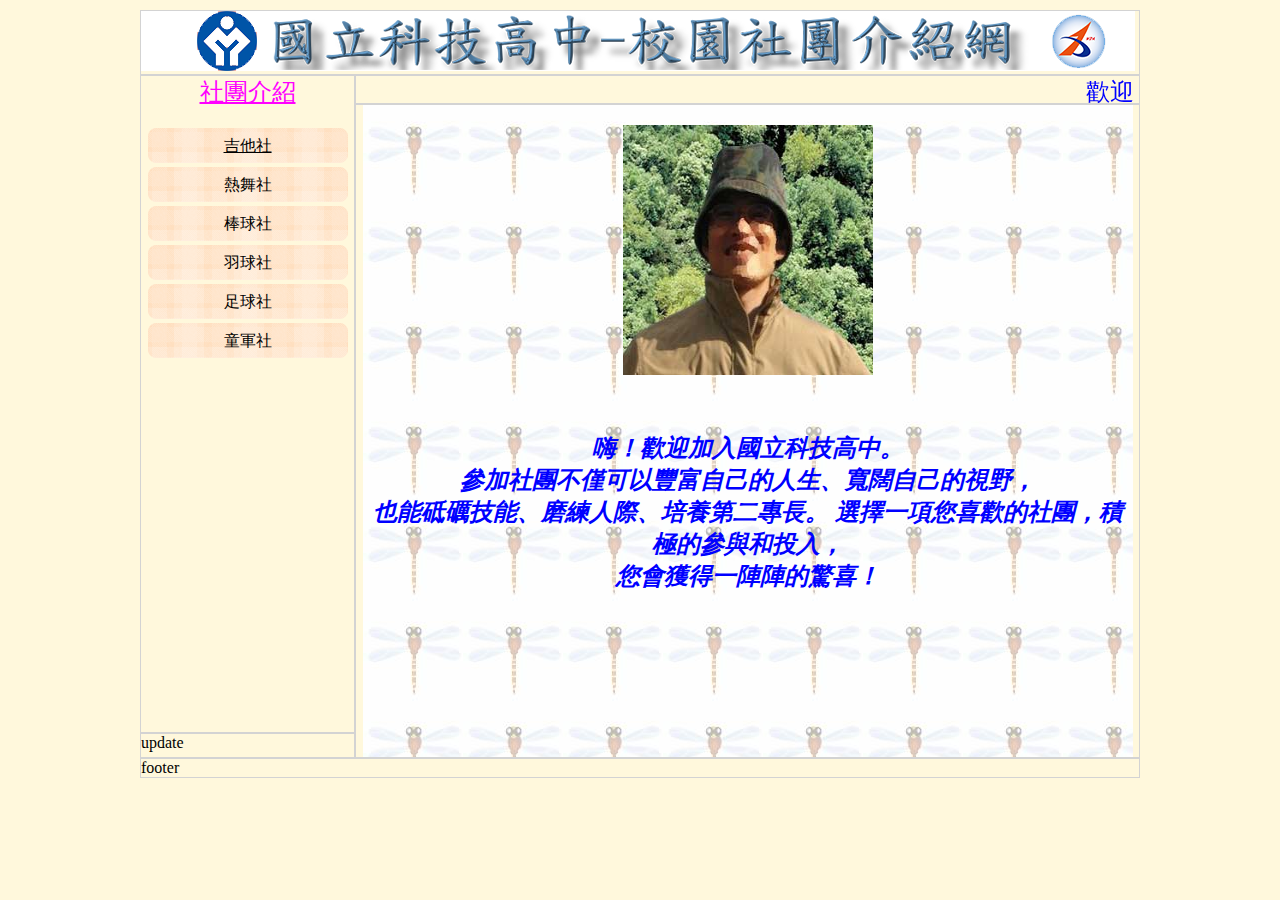
==== index.html @ 1daf37e1 "1021" ====
<!DOCTYPE html>
<html lang="en">

<head>
    <meta charset="UTF-8">
    <meta http-equiv="X-UA-Compatible" content="IE=edge">
    <meta name="viewport" content="width=device-width, initial-scale=1.0">
    <title>國立科技高中─校園社團介紹</title>
    <!-- 
        首頁區(main)
        網站標題區(top)
        跑馬燈廣告區(marquee)
        選單區(menu)
        日期更新區(update)
        網頁內容區(content)
        頁尾版權區(footer)
    -->
    <link rel="stylesheet" href="./css/styles.css">
</head>

<body class="main">
    <header class="top">
        <img src="./images/logo.png" alt="國立科技高中校園社團介紹網">
    </header>

    <!-- left -->
    <aside class="aside">
        <nav   class="menu">
            <!-- <div style="color: red;">社團介紹</div> -->
            <div class="aside-menu-header">社團介紹</div> 
            <a id="myLinlk" href="./guitar_history.html">吉他社</a>
            <a href="">熱舞社</a>
            <a href="">棒球社</a>
            <a href="">羽球社</a>
            <a href="">足球社</a>
            <a href="">童軍社</a>

        </nav>
        <footer class="update">
            update
        </footer>
    </aside>
    <!-- left end-->

    <!-- right -->
    <section class="section">
        <header class="marquee">
            <marquee>歡迎光臨校園社團介紹網，參觀後請支持社團活動並熱烈參與</marquee>
        </header>

        <main class="content">
            <iframe src="./main.html" frameborder="0" width="100%" height="100%"></iframe>
        </main>
    </section>
    <!-- right end-->

    <!-- footer -->
    <footer class="footer">
        footer
    </footer>
    <!-- footer end-->

</body>

</html>
---- css/styles.css ----
* {
    box-sizing: border-box;
    /* 直接訂出外框大小 */
    font-family: '標楷體';
    /* 整頁的字型都是統一的 */
    overflow: hidden;
    /* 超出範圍就隱藏 */
}

/* bosy main */
.main {
    background-color: cornsilk;
    display: flex;
    width: 1024px;
    padding: 0 12px;
    margin: 10px auto;
    justify-content: center;
    flex-wrap: wrap;
}

/* body內除了aside,section都要套用{}裝飾 */
/* 以下的語法千萬不能有空白 會壞掉!! */
.main>*:not(aside,section) , aside > * , section > * {
    border: 1px solid lightgray;
}
/* body>* {
    border: 1px solid lightgray;
}

aside>* {
    border: 1px solid lightgray;
}

section>* {
    border: 1px solid lightgray;
} */


/* top */
.top {
    flex-basis: 1000px;
    height: 65px;
}

/* aside */
.aside {
    flex-basis: 215px;
    /* 這邊的flex = 寬度 */
    /* flex-basis: 215px; 等於 width: 215px; */
    /* flex box 優先度高 */
    height: calc(768px - 65px - 20px);
    display: flex;
    flex-direction: column;
    /* border: 5px solid green; */
}

/* aside .menu */
.menu {
    flex-basis: calc(100% - 25px);
    /* 這邊的flex = 高度 */
    text-align: center;
}

/* aside .menu header*/
.aside-menu-header {
    color:#FF00FF;
    font-size: 24px;
    text-decoration: underline;
    font-weight: 500;
    margin-bottom: 20px;
}

/* aside .menu nav a*/
.aside>nav>a {
    color: #000000;
    background: url('../images/menu1.png');
    display: inline-block;
    width: 200px;
    height: 35px;
    line-height: 35px;
    font-size: 16px;
    text-decoration: none;
}

#myLinlk {
    text-decoration: underline;
}

.aside>nav>a:hover {
    background: url('../images/menu2.png');

}

/* aside .menu */
.update {
    flex-basis: 25px;
}

/* section */
.section {
    flex-basis:calc(1000px - 215px);
    /* width:calc(1000px - 215px); */
    display:flex;
    flex-flow: column nowrap;
}

.marquee {
    flex-basis: 29px;
    padding: 0 calc((100% - 770px - 2px) /2);
    font-family: "標楷體";
    font-size: 24px;
    color: #0000FF;
    /* padding 上下 + 左右(calc算出來的數字要除以二才會是左右平均的數字) */
}   


.content {
    flex-basis: calc(100% - 29px);
    padding: 0 calc((100% - 770px - 2px) /2);
}
  
.footer {
        flex-basis: 1000px;
        height: 20px;
        color: black;
    }
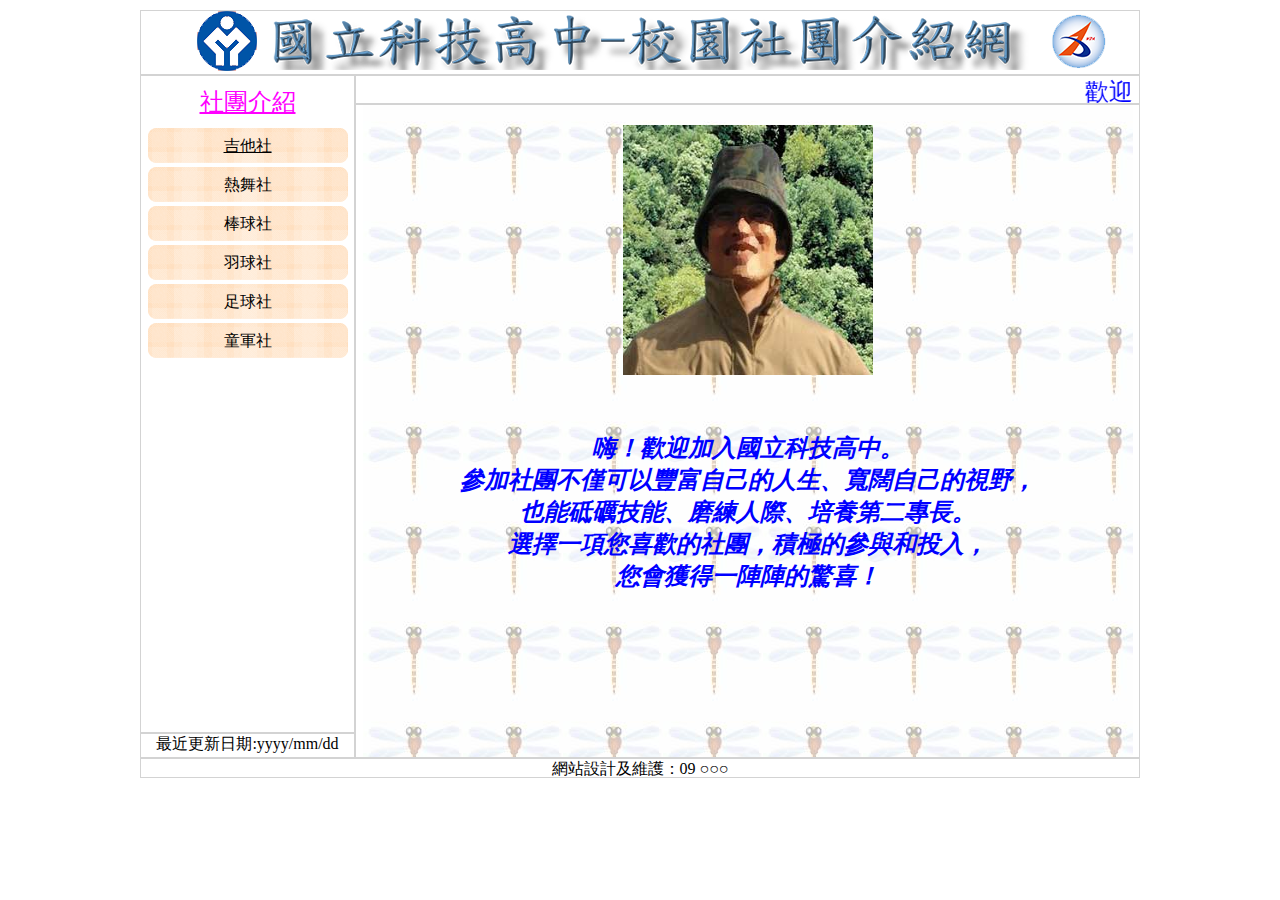
==== commit 1e398b67: "丙級題目練習" ====
--- a/index.html
+++ b/index.html
@@ -28,16 +28,16 @@
         <nav   class="menu">
             <!-- <div style="color: red;">社團介紹</div> -->
             <div class="aside-menu-header">社團介紹</div> 
-            <a id="myLinlk" href="./guitar_history.html">吉他社</a>
-            <a href="">熱舞社</a>
-            <a href="">棒球社</a>
-            <a href="">羽球社</a>
-            <a href="">足球社</a>
-            <a href="">童軍社</a>
+            <a id="myLink" target="mymain" href="./guitar_history.html">吉他社</a>
+            <a href="#">熱舞社</a>
+            <a href="#">棒球社</a>
+            <a href="#">羽球社</a>
+            <a href="#">足球社</a>
+            <a href="#">童軍社</a>
 
         </nav>
         <footer class="update">
-            update
+            最近更新日期:yyyy/mm/dd
         </footer>
     </aside>
     <!-- left end-->
@@ -49,14 +49,15 @@
         </header>
 
         <main class="content">
-            <iframe src="./main.html" frameborder="0" width="100%" height="100%"></iframe>
+            <iframe name="mymain" src="./main.html" frameborder="0" width="100%" height="100%"></iframe>
         </main>
+    
     </section>
     <!-- right end-->
 
     <!-- footer -->
     <footer class="footer">
-        footer
+        網站設計及維護：09 ○○○
     </footer>
     <!-- footer end-->
 
--- a/css/styles.css
+++ b/css/styles.css
@@ -9,7 +9,7 @@
 
 /* bosy main */
 .main {
-    background-color: cornsilk;
+    background-color: white;
     display: flex;
     width: 1024px;
     padding: 0 12px;
@@ -20,7 +20,7 @@
 
 /* body內除了aside,section都要套用{}裝飾 */
 /* 以下的語法千萬不能有空白 會壞掉!! */
-.main>*:not(aside,section) , aside > * , section > * {
+body>*:not(aside,section) , aside > * , section > * {
     border: 1px solid lightgray;
 }
 /* body>* {
@@ -67,7 +67,7 @@
     font-size: 24px;
     text-decoration: underline;
     font-weight: 500;
-    margin-bottom: 20px;
+    margin: 10px;
 }
 
 /* aside .menu nav a*/
@@ -82,7 +82,7 @@
     text-decoration: none;
 }
 
-#myLinlk {
+#myLink {
     text-decoration: underline;
 }
 
@@ -94,6 +94,7 @@
 /* aside .menu */
 .update {
     flex-basis: 25px;
+    text-align: center;
 }
 
 /* section */
@@ -122,5 +123,7 @@
 .footer {
         flex-basis: 1000px;
         height: 20px;
-        color: black;
+        color: #000000;
+        text-align: center;
+        font-size: 16px;
     }
